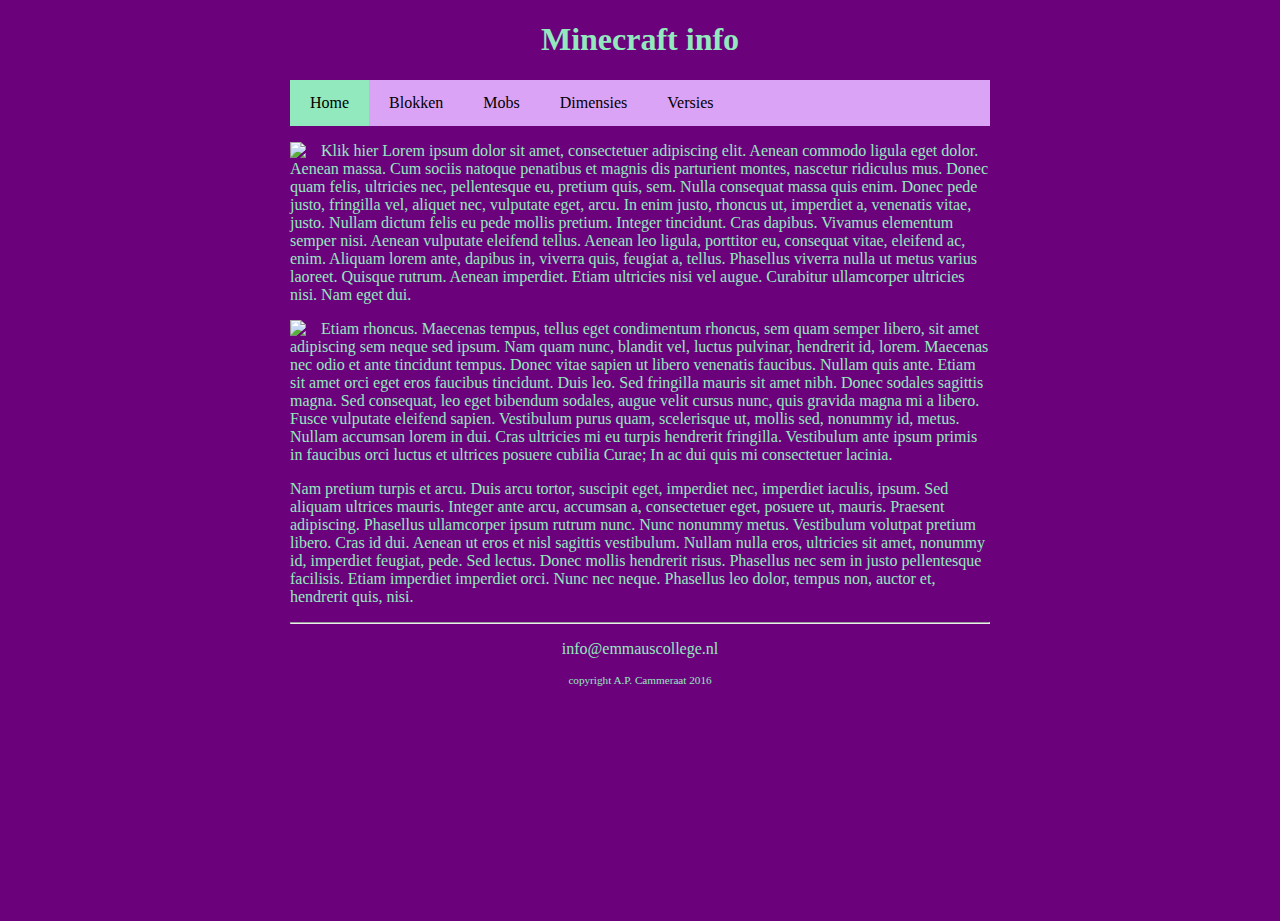
==== index.html @ 28b210ee "spatie" ====
<!DOCTYPE html>

<html>

    <head>
        <link rel="stylesheet" href="style.css">
        <title>Minecraft info</title>
    </head>
    
    <body>
        <main>
            <header>
                <h1 id="hoofdtitel" class="belangrijk">Minecraft info</h1>
            </header>
            
            <nav>
                <ul>
                    <li><a class="active" href="index.html">Home</a></li>
                    <li><a href="blok.html">Blokken</a></li>
                    <li><a href="mob.html">Mobs</a></li>
                    <li><a href="dimensie.html">Dimensies</a></li>
                    <li><a href="versie.html">Versies</a></li> 
                </ul>
            </nav>
            
            <article>
                <p><img class="zweefLinks" src="afbeeldingen/loremipsum.jpg">
                <a href="http://nu.nl">Klik hier</a> Lorem ipsum dolor sit amet, consectetuer adipiscing elit. Aenean commodo ligula eget dolor. Aenean massa. Cum sociis natoque penatibus et magnis dis parturient montes, nascetur ridiculus mus. Donec quam felis, ultricies nec, pellentesque eu, pretium quis, sem. Nulla consequat massa quis enim. Donec pede justo, fringilla vel, aliquet nec, vulputate eget, arcu. In enim justo, rhoncus ut, imperdiet a, venenatis vitae, justo. Nullam dictum felis eu pede mollis pretium. Integer tincidunt. Cras dapibus. <a href="http://www.encyclo.nl/begrip/dum%20vivimus%20vivamus">Vivamus</a> elementum semper nisi. Aenean vulputate eleifend tellus. Aenean leo ligula, porttitor eu, consequat vitae, eleifend ac, enim. Aliquam lorem ante, dapibus in, viverra quis, feugiat a, tellus. Phasellus viverra nulla ut metus varius laoreet. Quisque rutrum. Aenean imperdiet. Etiam ultricies nisi vel augue. Curabitur ullamcorper ultricies nisi. Nam eget dui.</p>
                <p><img class="zweefLinks" src="afbeeldingen/loremipsum.jpg">Etiam rhoncus. Maecenas tempus, tellus eget condimentum rhoncus, sem quam semper libero, sit amet adipiscing sem neque sed ipsum. Nam quam nunc, blandit vel, luctus pulvinar, hendrerit id, lorem. Maecenas nec odio et ante tincidunt tempus. Donec vitae sapien ut libero venenatis faucibus. Nullam quis ante. Etiam sit amet orci eget eros faucibus tincidunt. Duis leo. Sed fringilla mauris sit amet nibh. Donec sodales sagittis magna. Sed consequat, leo eget bibendum sodales, augue velit cursus nunc, quis gravida magna mi a libero. Fusce vulputate eleifend sapien. Vestibulum purus quam, scelerisque ut, mollis sed, nonummy id, metus. Nullam accumsan lorem in dui. Cras ultricies mi eu turpis hendrerit fringilla. Vestibulum ante ipsum primis in faucibus orci luctus et ultrices posuere cubilia Curae; In ac dui quis mi consectetuer lacinia.</p>
                <p>Nam pretium turpis et arcu. Duis arcu tortor, suscipit eget, imperdiet nec, imperdiet iaculis, ipsum. Sed aliquam ultrices mauris. Integer ante arcu, accumsan a, consectetuer eget, posuere ut, mauris. Praesent adipiscing. Phasellus ullamcorper ipsum rutrum nunc. Nunc nonummy metus. Vestibulum volutpat pretium libero. Cras id dui. Aenean ut eros et nisl sagittis vestibulum. Nullam nulla eros, ultricies sit amet, nonummy id, imperdiet feugiat, pede. Sed lectus. Donec mollis hendrerit risus. Phasellus nec sem in justo pellentesque facilisis. Etiam imperdiet imperdiet orci. Nunc nec neque. Phasellus leo dolor, tempus non, auctor et, hendrerit quis, nisi.</p>
            </article>
        
            <footer>
                <hr/>
                <p>info@emmauscollege.nl</p>
                <p class="smalltext">copyright A.P. Cammeraat 2016</p>
            </footer>
        
        </main>
    
    </body>

</html>
---- style.css ----
/* Basislayout */

html, body {
    height: 100%;
    padding: 0;
    background-color: rgb(108, 1, 124);  
    
    color: #93e9be;
    font: Verdana, Arial, Sans-Serif;
}


main {
    margin: 0 auto;
    width: 700px;
    position: relative;
}


article {
    text-align: 70%;
}


header {
    color: rgb(147, 233, 190);
    text-align: center;
}


footer {
    text-align: center;
    padding-bottom: 10px;
}


/* specifieke stijlen */

img.zweefLinks {
    float: left;
    margin-right: 15px;
}

.smalltext {
    font-size: 0.7em;
}

a {
    color: rgb(147, 233, 190);
    text-decoration: none;
}

a:hover {
    text-decoration: underline;
}


/* navigatiebalk */
nav ul {
    list-style-type: none;
    margin: auto;
    padding: 0;
    background-color: rgb(219, 163, 245);
    overflow: hidden;
}

nav ul li {
float: left;
}

nav li a {
    display: block;
    color: rgb(0,0,0);
    text-align: center;
    padding: 14px 20px;
    text-decoration: none;
}

nav li a:hover {
  color: white;
    background-color: rgb(115, 185, 150);
}

nav li a.active {
    background-color: rgb(147, 233, 190);
}
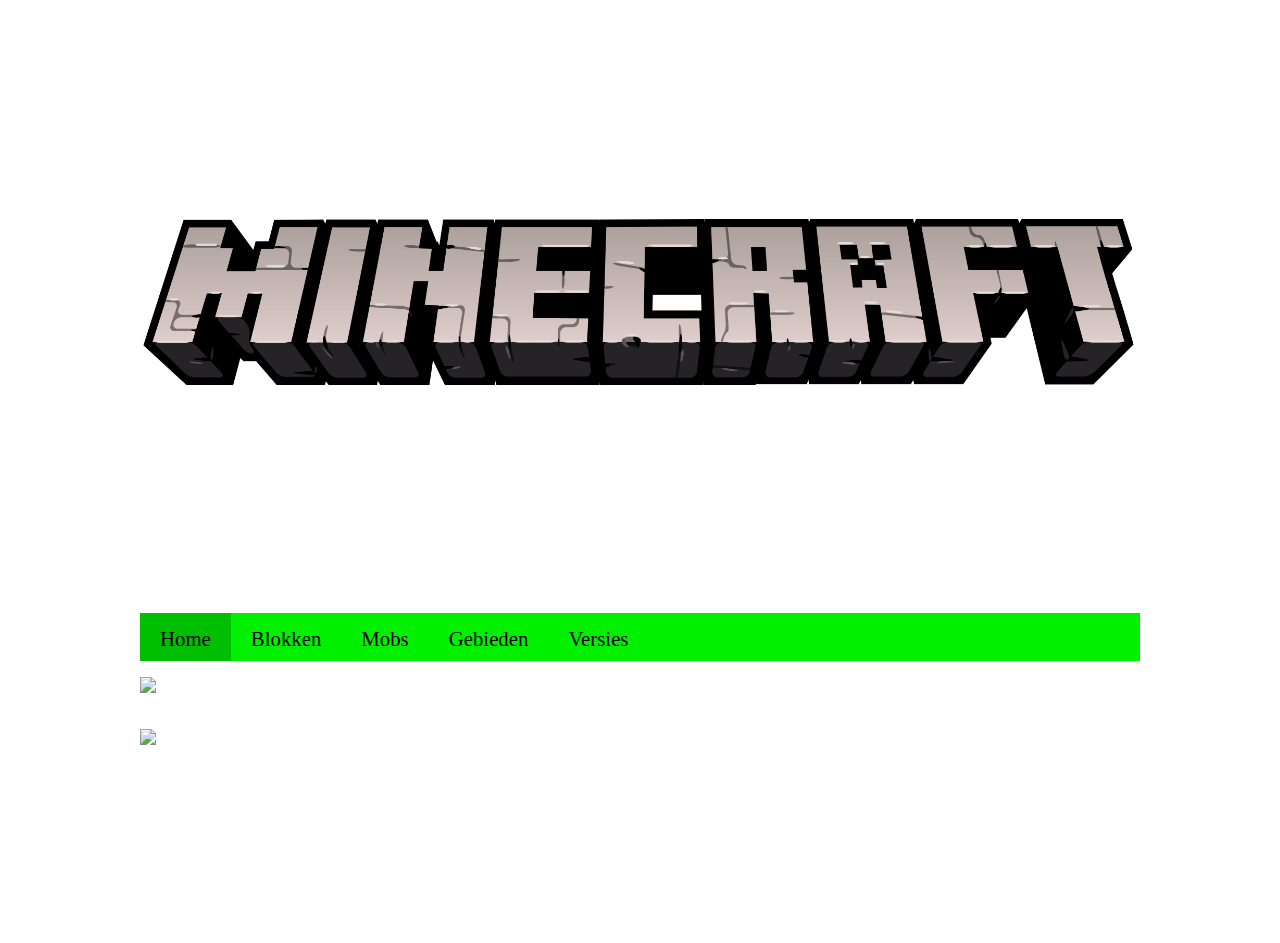
==== commit 6d863816: "heel veel" ====
--- a/index.html
+++ b/index.html
@@ -1,16 +1,17 @@
-<!DOCTYPE html>
+ <!DOCTYPE html>
 
 <html>
 
     <head>
         <link rel="stylesheet" href="style.css">
-        <title>Minecraft info</title>
+        <title>Minecraft-info-homepage</title>
     </head>
     
     <body>
         <main>
             <header>
-                <h1 id="hoofdtitel" class="belangrijk">Minecraft info</h1>
+                <h1 id="hoofdtitel" class="belangrijk"> <img class="logo"src='afbeeldingen/Minecraftlogo.png'>
+                </h1>
             </header>
             
             <nav>
@@ -18,24 +19,19 @@
                     <li><a class="active" href="index.html">Home</a></li>
                     <li><a href="blok.html">Blokken</a></li>
                     <li><a href="mob.html">Mobs</a></li>
-                    <li><a href="dimensie.html">Dimensies</a></li>
+                    <li><a href="gebied.html">Gebieden</a></li>
                     <li><a href="versie.html">Versies</a></li> 
                 </ul>
             </nav>
             
             <article>
                 <p><img class="zweefLinks" src="afbeeldingen/loremipsum.jpg">
-                <a href="http://nu.nl">Klik hier</a> Lorem ipsum dolor sit amet, consectetuer adipiscing elit. Aenean commodo ligula eget dolor. Aenean massa. Cum sociis natoque penatibus et magnis dis parturient montes, nascetur ridiculus mus. Donec quam felis, ultricies nec, pellentesque eu, pretium quis, sem. Nulla consequat massa quis enim. Donec pede justo, fringilla vel, aliquet nec, vulputate eget, arcu. In enim justo, rhoncus ut, imperdiet a, venenatis vitae, justo. Nullam dictum felis eu pede mollis pretium. Integer tincidunt. Cras dapibus. <a href="http://www.encyclo.nl/begrip/dum%20vivimus%20vivamus">Vivamus</a> elementum semper nisi. Aenean vulputate eleifend tellus. Aenean leo ligula, porttitor eu, consequat vitae, eleifend ac, enim. Aliquam lorem ante, dapibus in, viverra quis, feugiat a, tellus. Phasellus viverra nulla ut metus varius laoreet. Quisque rutrum. Aenean imperdiet. Etiam ultricies nisi vel augue. Curabitur ullamcorper ultricies nisi. Nam eget dui.</p>
+ Dit is een informatieve website over de meeste gekochte game ooit: Minecraft. <br> Minecraft </p>
+                
                 <p><img class="zweefLinks" src="afbeeldingen/loremipsum.jpg">Etiam rhoncus. Maecenas tempus, tellus eget condimentum rhoncus, sem quam semper libero, sit amet adipiscing sem neque sed ipsum. Nam quam nunc, blandit vel, luctus pulvinar, hendrerit id, lorem. Maecenas nec odio et ante tincidunt tempus. Donec vitae sapien ut libero venenatis faucibus. Nullam quis ante. Etiam sit amet orci eget eros faucibus tincidunt. Duis leo. Sed fringilla mauris sit amet nibh. Donec sodales sagittis magna. Sed consequat, leo eget bibendum sodales, augue velit cursus nunc, quis gravida magna mi a libero. Fusce vulputate eleifend sapien. Vestibulum purus quam, scelerisque ut, mollis sed, nonummy id, metus. Nullam accumsan lorem in dui. Cras ultricies mi eu turpis hendrerit fringilla. Vestibulum ante ipsum primis in faucibus orci luctus et ultrices posuere cubilia Curae; In ac dui quis mi consectetuer lacinia.</p>
                 <p>Nam pretium turpis et arcu. Duis arcu tortor, suscipit eget, imperdiet nec, imperdiet iaculis, ipsum. Sed aliquam ultrices mauris. Integer ante arcu, accumsan a, consectetuer eget, posuere ut, mauris. Praesent adipiscing. Phasellus ullamcorper ipsum rutrum nunc. Nunc nonummy metus. Vestibulum volutpat pretium libero. Cras id dui. Aenean ut eros et nisl sagittis vestibulum. Nullam nulla eros, ultricies sit amet, nonummy id, imperdiet feugiat, pede. Sed lectus. Donec mollis hendrerit risus. Phasellus nec sem in justo pellentesque facilisis. Etiam imperdiet imperdiet orci. Nunc nec neque. Phasellus leo dolor, tempus non, auctor et, hendrerit quis, nisi.</p>
             </article>
-        
-            <footer>
-                <hr/>
-                <p>info@emmauscollege.nl</p>
-                <p class="smalltext">copyright A.P. Cammeraat 2016</p>
-            </footer>
-        
+
         </main>
     
     </body>
--- a/style.css
+++ b/style.css
@@ -1,18 +1,19 @@
+
 /* Basislayout */
 
 html, body {
     height: 100%;
     padding: 0;
-    background-color: rgb(108, 1, 124);  
+    background-image: url('afbeeldingen/Dirt.png');  
     
-    color: #93e9be;
+    color: #FFFFFF;
     font: Verdana, Arial, Sans-Serif;
 }
 
 
 main {
     margin: 0 auto;
-    width: 700px;
+    width: 1000px;
     position: relative;
 }
 
@@ -23,8 +24,9 @@
 
 
 header {
-    color: rgb(147, 233, 190);
+    color: #FFFFFF;
     text-align: center;
+    
 }
 
 
@@ -36,6 +38,9 @@
 
 /* specifieke stijlen */
 
+.logo {
+  width: 100%;
+}
 img.zweefLinks {
     float: left;
     margin-right: 15px;
@@ -46,22 +51,18 @@
 }
 
 a {
-    color: rgb(147, 233, 190);
+    color: rgb(0, 255, 0);
     text-decoration: none;
 }
-
-a:hover {
-    text-decoration: underline;
-}
-
 
 /* navigatiebalk */
 nav ul {
     list-style-type: none;
     margin: auto;
     padding: 0;
-    background-color: rgb(219, 163, 245);
+    background-color: rgb(0, 240, 0);
     overflow: hidden;
+    box-align: center;
 }
 
 nav ul li {
@@ -69,22 +70,49 @@
 }
 
 nav li a {
+    height: 20px; 
     display: block;
     color: rgb(0,0,0);
     text-align: center;
     padding: 14px 20px;
     text-decoration: none;
+    font-size: 1.3em;
 }
 
 nav li a:hover {
-  color: white;
-    background-color: rgb(115, 185, 150);
+    background-color: rgb(0, 223, 0);
 }
 
 nav li a.active {
-    background-color: rgb(147, 233, 190);
+    background-color: rgb(0, 190, 0);
+}
+/*plaatjes*/
+.plaatje {
+  
+  width: 30%;
+  box-sizing: border-box;
+  overflow: auto;
+  margin-top: 40px;
+  margin-bottom: 60px;
+  margin-right: 30px;
+  margin-left: 20px;
+}
+
+.plaattekst {
+  float: right;
+  box-sizing: border-box;
+  margin-top: -325px;
+  margin-right: 320px;
+  font-size: 2.5em;
+  text-align: end;
+}
+
+.plaatinhoud {
+  float: right;
+  box-sizing: border-box;
+  margin-top: -325px;
+  margin-right: 70px;
+  font-size: 2.5em;
 }
 
 
-
-
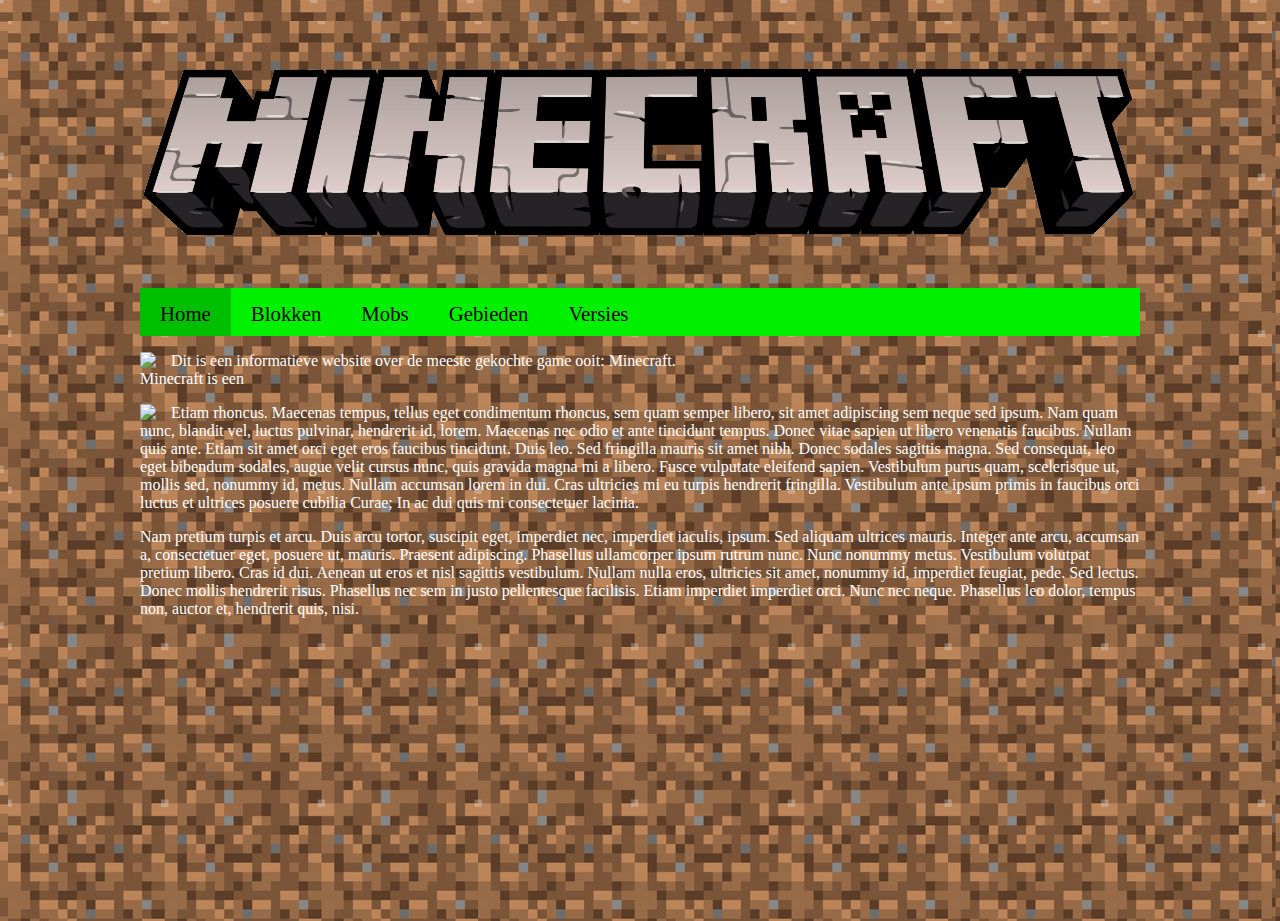
==== commit 656fd349: "Plaatjes" ====
--- a/index.html
+++ b/index.html
@@ -10,7 +10,7 @@
     <body>
         <main>
             <header>
-                <h1 id="hoofdtitel" class="belangrijk"> <img class="logo"src='afbeeldingen/Minecraftlogo.png'>
+                <h1 id="hoofdtitel" class="belangrijk"> <img class="logo"src='afbeeldingen/1logo.png'>
                 </h1>
             </header>
             
@@ -26,7 +26,7 @@
             
             <article>
                 <p><img class="zweefLinks" src="afbeeldingen/loremipsum.jpg">
- Dit is een informatieve website over de meeste gekochte game ooit: Minecraft. <br> Minecraft </p>
+ Dit is een informatieve website over de meeste gekochte game ooit: Minecraft. <br> Minecraft is een  </p>
                 
                 <p><img class="zweefLinks" src="afbeeldingen/loremipsum.jpg">Etiam rhoncus. Maecenas tempus, tellus eget condimentum rhoncus, sem quam semper libero, sit amet adipiscing sem neque sed ipsum. Nam quam nunc, blandit vel, luctus pulvinar, hendrerit id, lorem. Maecenas nec odio et ante tincidunt tempus. Donec vitae sapien ut libero venenatis faucibus. Nullam quis ante. Etiam sit amet orci eget eros faucibus tincidunt. Duis leo. Sed fringilla mauris sit amet nibh. Donec sodales sagittis magna. Sed consequat, leo eget bibendum sodales, augue velit cursus nunc, quis gravida magna mi a libero. Fusce vulputate eleifend sapien. Vestibulum purus quam, scelerisque ut, mollis sed, nonummy id, metus. Nullam accumsan lorem in dui. Cras ultricies mi eu turpis hendrerit fringilla. Vestibulum ante ipsum primis in faucibus orci luctus et ultrices posuere cubilia Curae; In ac dui quis mi consectetuer lacinia.</p>
                 <p>Nam pretium turpis et arcu. Duis arcu tortor, suscipit eget, imperdiet nec, imperdiet iaculis, ipsum. Sed aliquam ultrices mauris. Integer ante arcu, accumsan a, consectetuer eget, posuere ut, mauris. Praesent adipiscing. Phasellus ullamcorper ipsum rutrum nunc. Nunc nonummy metus. Vestibulum volutpat pretium libero. Cras id dui. Aenean ut eros et nisl sagittis vestibulum. Nullam nulla eros, ultricies sit amet, nonummy id, imperdiet feugiat, pede. Sed lectus. Donec mollis hendrerit risus. Phasellus nec sem in justo pellentesque facilisis. Etiam imperdiet imperdiet orci. Nunc nec neque. Phasellus leo dolor, tempus non, auctor et, hendrerit quis, nisi.</p>
--- a/style.css
+++ b/style.css
@@ -4,7 +4,7 @@
 html, body {
     height: 100%;
     padding: 0;
-    background-image: url('afbeeldingen/Dirt.png');  
+    background-image: url('afbeeldingen/Backdirt.png');  
     
     color: #FFFFFF;
     font: Verdana, Arial, Sans-Serif;
@@ -40,6 +40,9 @@
 
 .logo {
   width: 100%;
+  margin-top: -150px;
+  margin-bottom: -175px;
+  
 }
 img.zweefLinks {
     float: left;
@@ -51,7 +54,7 @@
 }
 
 a {
-    color: rgb(0, 255, 0);
+    color: rgb(255, 255, 255);
     text-decoration: none;
 }
 
@@ -113,6 +116,26 @@
   margin-top: -325px;
   margin-right: 70px;
   font-size: 2.5em;
+  text-align: end;
+}
+
+.plaattekst-groot {
+  float: right;
+  box-sizing: border-box;
+  margin-top: -450px;
+  margin-right: 320px;
+  font-size: 2.5em;
+  text-align: end;
+}
+
+.plaatinhoud-groot {
+  float: right;
+  box-sizing: border-box;
+  margin-top: -450px;
+  margin-right: 70px;
+  font-size: 2.5em;
+  text-align: end;
 }
 
 
+
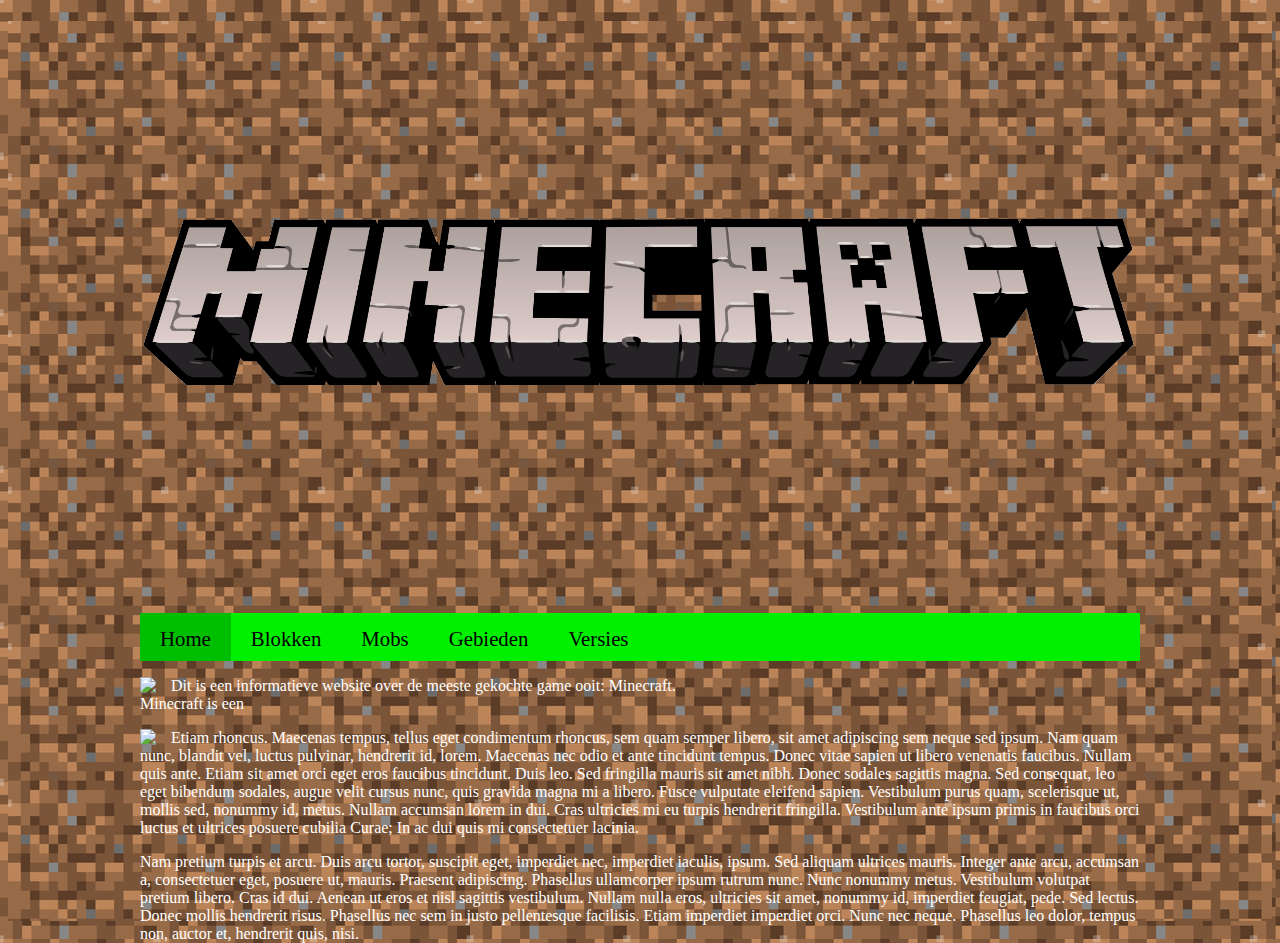
==== commit 968d6c06: "nieuws" ====
--- a/index.html
+++ b/index.html
@@ -14,15 +14,15 @@
                 </h1>
             </header>
             
-            <nav>
-                <ul>
-                    <li><a class="active" href="index.html">Home</a></li>
-                    <li><a href="blok.html">Blokken</a></li>
-                    <li><a href="mob.html">Mobs</a></li>
-                    <li><a href="gebied.html">Gebieden</a></li>
-                    <li><a href="versie.html">Versies</a></li> 
-                </ul>
-            </nav>
+           	 <nav>
+			        <ul>
+				       <li><a class="active" href="index.html">Home</a></li>
+			      	 <li><a href="blok.html">Blokken</a></li>
+				       <li><a href="mob.html">Mobs</a></li>
+				       <li><a href="gebied.html">Gebieden</a></li>
+				       <li><a href="versie.html">Versies</a></li>
+			        </ul>
+	           </nav>
             
             <article>
                 <p><img class="zweefLinks" src="afbeeldingen/loremipsum.jpg">
--- a/style.css
+++ b/style.css
@@ -4,8 +4,7 @@
 html, body {
     height: 100%;
     padding: 0;
-    background-image: url('afbeeldingen/Backdirt.png');  
-    
+    background-image: url('afbeeldingen/Backdirt.png');
     color: #FFFFFF;
     font: Verdana, Arial, Sans-Serif;
 }
@@ -40,8 +39,7 @@
 
 .logo {
   width: 100%;
-  margin-top: -150px;
-  margin-bottom: -175px;
+
   
 }
 img.zweefLinks {
@@ -91,7 +89,6 @@
 }
 /*plaatjes*/
 .plaatje {
-  
   width: 30%;
   box-sizing: border-box;
   overflow: auto;
@@ -102,38 +99,16 @@
 }
 
 .plaattekst {
-  float: right;
+  float: left;
   box-sizing: border-box;
-  margin-top: -325px;
-  margin-right: 320px;
   font-size: 2.5em;
-  text-align: end;
-}
 
-.plaatinhoud {
-  float: right;
-  box-sizing: border-box;
-  margin-top: -325px;
-  margin-right: 70px;
-  font-size: 2.5em;
-  text-align: end;
 }
 
 .plaattekst-groot {
-  float: right;
+  float: left;
   box-sizing: border-box;
-  margin-top: -450px;
-  margin-right: 320px;
-  font-size: 2.5em;
-  text-align: end;
-}
-
-.plaatinhoud-groot {
-  float: right;
-  box-sizing: border-box;
-  margin-top: -450px;
-  margin-right: 70px;
-  font-size: 2.5em;
+  font-size: 5em;
   text-align: end;
 }
 
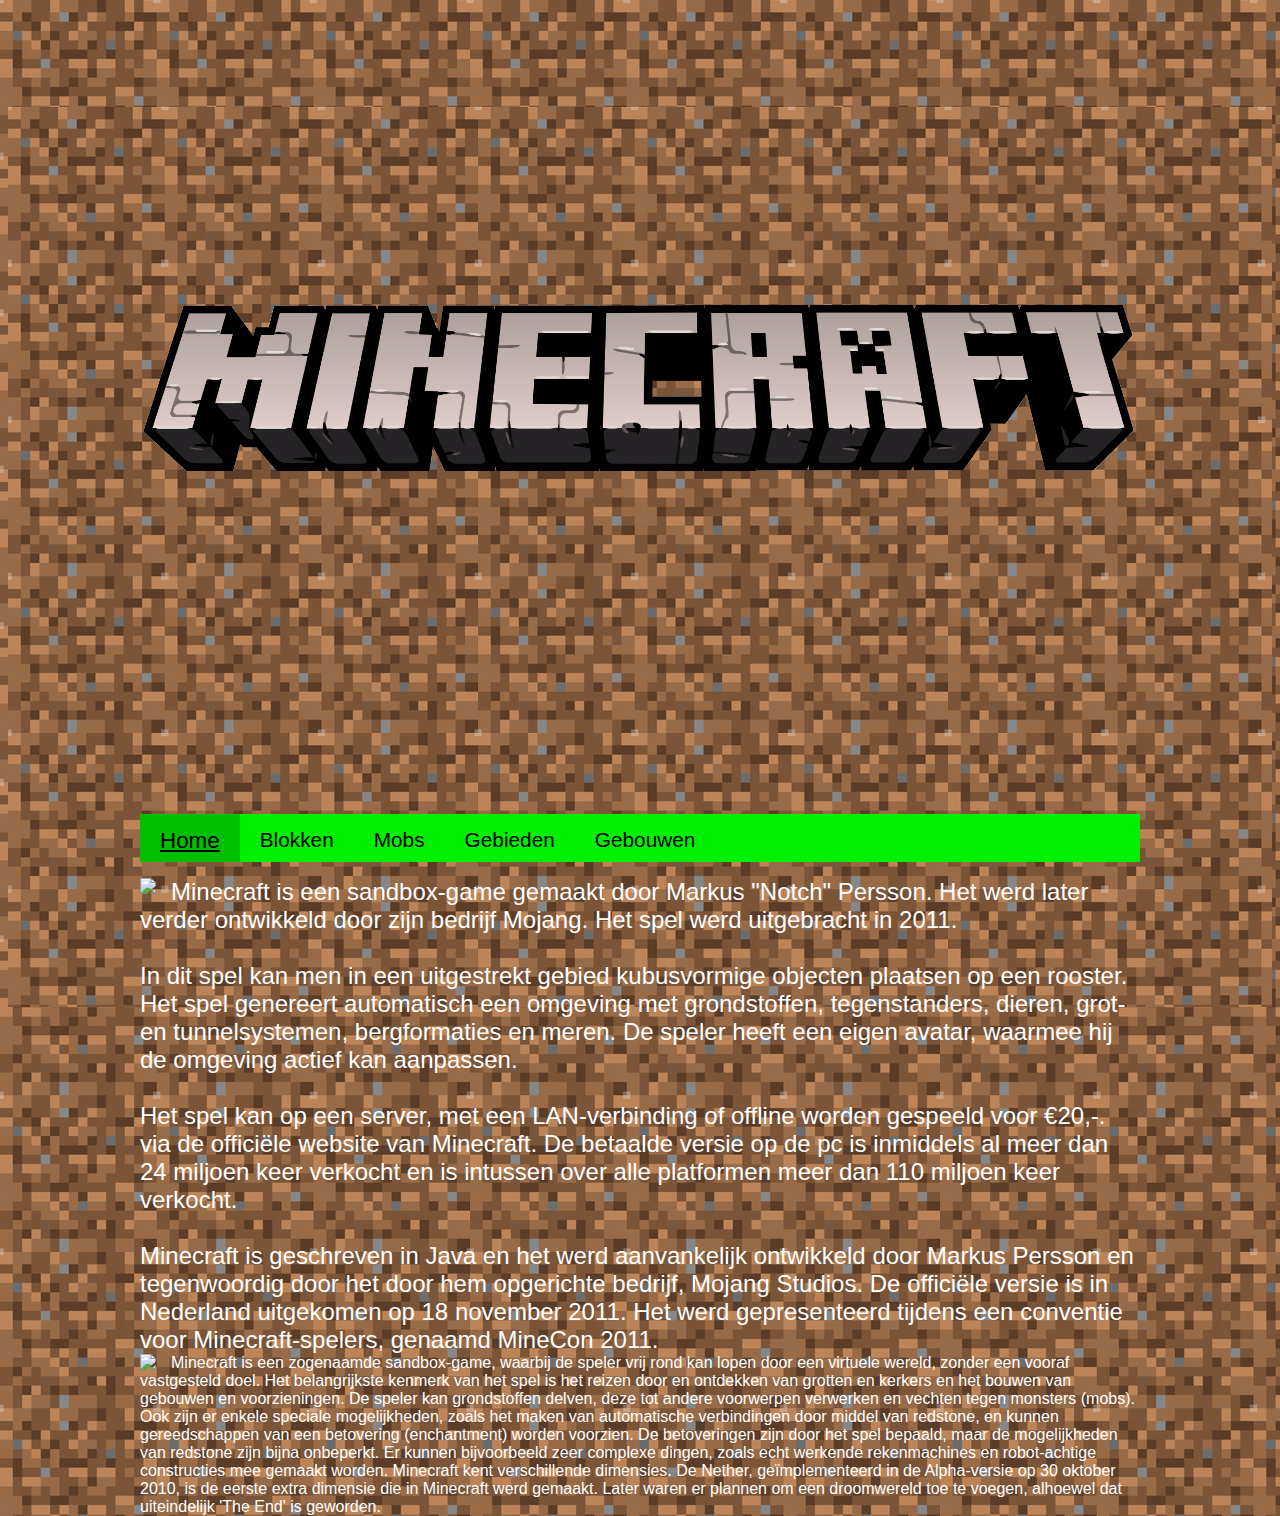
==== commit f5597f92: "vrij veel" ====
--- a/index.html
+++ b/index.html
@@ -3,7 +3,7 @@
 <html>
 
     <head>
-        <link rel="stylesheet" href="style.css">
+      <link rel="stylesheet" href="style.css">
         <title>Minecraft-info-homepage</title>
     </head>
     
@@ -20,16 +20,25 @@
 			      	 <li><a href="blok.html">Blokken</a></li>
 				       <li><a href="mob.html">Mobs</a></li>
 				       <li><a href="gebied.html">Gebieden</a></li>
-				       <li><a href="versie.html">Versies</a></li>
+				       <li><a href="gebouw.html">Gebouwen</a></li>
 			        </ul>
 	           </nav>
             
             <article>
-                <p><img class="zweefLinks" src="afbeeldingen/loremipsum.jpg">
- Dit is een informatieve website over de meeste gekochte game ooit: Minecraft. <br> Minecraft is een  </p>
+                <a class="plaattekst"><img class="zweefLinks" src="afbeeldingen/loremipsum.jpg">
+Minecraft is een sandbox-game gemaakt door Markus "Notch" Persson. Het werd later verder ontwikkeld door zijn bedrijf Mojang. Het spel werd uitgebracht in 2011.
+<br><br>
+In dit spel kan men in een uitgestrekt gebied kubusvormige objecten plaatsen op een rooster. Het spel genereert automatisch een omgeving met grondstoffen, tegenstanders, dieren, grot- en tunnelsystemen, bergformaties en meren. De speler heeft een eigen avatar, waarmee hij de omgeving actief kan aanpassen.
+<br><br>
+Het spel kan op een server, met een LAN-verbinding of offline worden gespeeld voor €20,-. via de officiële website van Minecraft. De betaalde versie op de pc is inmiddels al meer dan 24 miljoen keer verkocht en is intussen over alle platformen meer dan 110 miljoen keer verkocht.
+<br><br>
+Minecraft is geschreven in Java en het werd aanvankelijk ontwikkeld door Markus Persson en tegenwoordig door het door hem opgerichte bedrijf, Mojang Studios. De officiële versie is in Nederland uitgekomen op 18 november 2011. Het werd gepresenteerd tijdens een conventie voor Minecraft-spelers, genaamd MineCon 2011.</a>
                 
-                <p><img class="zweefLinks" src="afbeeldingen/loremipsum.jpg">Etiam rhoncus. Maecenas tempus, tellus eget condimentum rhoncus, sem quam semper libero, sit amet adipiscing sem neque sed ipsum. Nam quam nunc, blandit vel, luctus pulvinar, hendrerit id, lorem. Maecenas nec odio et ante tincidunt tempus. Donec vitae sapien ut libero venenatis faucibus. Nullam quis ante. Etiam sit amet orci eget eros faucibus tincidunt. Duis leo. Sed fringilla mauris sit amet nibh. Donec sodales sagittis magna. Sed consequat, leo eget bibendum sodales, augue velit cursus nunc, quis gravida magna mi a libero. Fusce vulputate eleifend sapien. Vestibulum purus quam, scelerisque ut, mollis sed, nonummy id, metus. Nullam accumsan lorem in dui. Cras ultricies mi eu turpis hendrerit fringilla. Vestibulum ante ipsum primis in faucibus orci luctus et ultrices posuere cubilia Curae; In ac dui quis mi consectetuer lacinia.</p>
-                <p>Nam pretium turpis et arcu. Duis arcu tortor, suscipit eget, imperdiet nec, imperdiet iaculis, ipsum. Sed aliquam ultrices mauris. Integer ante arcu, accumsan a, consectetuer eget, posuere ut, mauris. Praesent adipiscing. Phasellus ullamcorper ipsum rutrum nunc. Nunc nonummy metus. Vestibulum volutpat pretium libero. Cras id dui. Aenean ut eros et nisl sagittis vestibulum. Nullam nulla eros, ultricies sit amet, nonummy id, imperdiet feugiat, pede. Sed lectus. Donec mollis hendrerit risus. Phasellus nec sem in justo pellentesque facilisis. Etiam imperdiet imperdiet orci. Nunc nec neque. Phasellus leo dolor, tempus non, auctor et, hendrerit quis, nisi.</p>
+                <p><img class="zweefLinks" src="afbeeldingen/loremipsum.jpg">Minecraft is een zogenaamde sandbox-game, waarbij de speler vrij rond kan lopen door een virtuele wereld, zonder een vooraf vastgesteld doel. Het belangrijkste kenmerk van het spel is het reizen door en ontdekken van grotten en kerkers en het bouwen van gebouwen en voorzieningen. De speler kan grondstoffen delven, deze tot andere voorwerpen verwerken en vechten tegen monsters (mobs).
+
+Ook zijn er enkele speciale mogelijkheden, zoals het maken van automatische verbindingen door middel van redstone, en kunnen gereedschappen van een betovering (enchantment) worden voorzien. De betoveringen zijn door het spel bepaald, maar de mogelijkheden van redstone zijn bijna onbeperkt. Er kunnen bijvoorbeeld zeer complexe dingen, zoals echt werkende rekenmachines en robot-achtige constructies mee gemaakt worden.
+
+Minecraft kent verschillende dimensies. De Nether, geïmplementeerd in de Alpha-versie op 30 oktober 2010, is de eerste extra dimensie die in Minecraft werd gemaakt. Later waren er plannen om een droomwereld toe te voegen, alhoewel dat uiteindelijk 'The End' is geworden.
             </article>
 
         </main>
--- a/style.css
+++ b/style.css
@@ -6,7 +6,8 @@
     padding: 0;
     background-image: url('afbeeldingen/Backdirt.png');
     color: #FFFFFF;
-    font: Verdana, Arial, Sans-Serif;
+    font-family: 'Minecraft', sans-serif;
+    import: url('http://fonts.cdnfonts.com/css/minecraft-4');
 }
 
 
@@ -56,6 +57,14 @@
     text-decoration: none;
 }
 
+.ow {
+  border-bottom: 1px black dashed;
+}
+
+.belangrijk {
+  font-size: 10em;
+}
+
 /* navigatiebalk */
 nav ul {
     list-style-type: none;
@@ -68,6 +77,7 @@
 
 nav ul li {
 float: left;
+  text-align: center;
 }
 
 nav li a {
@@ -78,30 +88,35 @@
     padding: 14px 20px;
     text-decoration: none;
     font-size: 1.3em;
+    transition: 0.3s;
 }
 
 nav li a:hover {
-    background-color: rgb(0, 223, 0);
+    background-color: rgb(0, 210, 0);
+    font-size: 1.4em;
+    text-decoration: underline;
 }
 
 nav li a.active {
     background-color: rgb(0, 190, 0);
+    font-size: 1.4em;
+    text-decoration: underline;
+   
 }
 /*plaatjes*/
 .plaatje {
-  width: 30%;
+  height: 350px;
   box-sizing: border-box;
   overflow: auto;
-  margin-top: 40px;
-  margin-bottom: 60px;
-  margin-right: 30px;
-  margin-left: 20px;
+  margin: 10px;
+  border-color: rgba(255, 255, 255, 10%);
+  
 }
 
 .plaattekst {
   float: left;
   box-sizing: border-box;
-  font-size: 2.5em;
+  font-size: 1.5em;
 
 }
 
@@ -109,8 +124,15 @@
   float: left;
   box-sizing: border-box;
   font-size: 5em;
-  text-align: end;
+  margin-right: 100px;
+}
+
+.plaattekst-lijst {
+  float: right;
+  box-sizing: border-box;
+  font-size: 2em;
 }
 
 
 
+
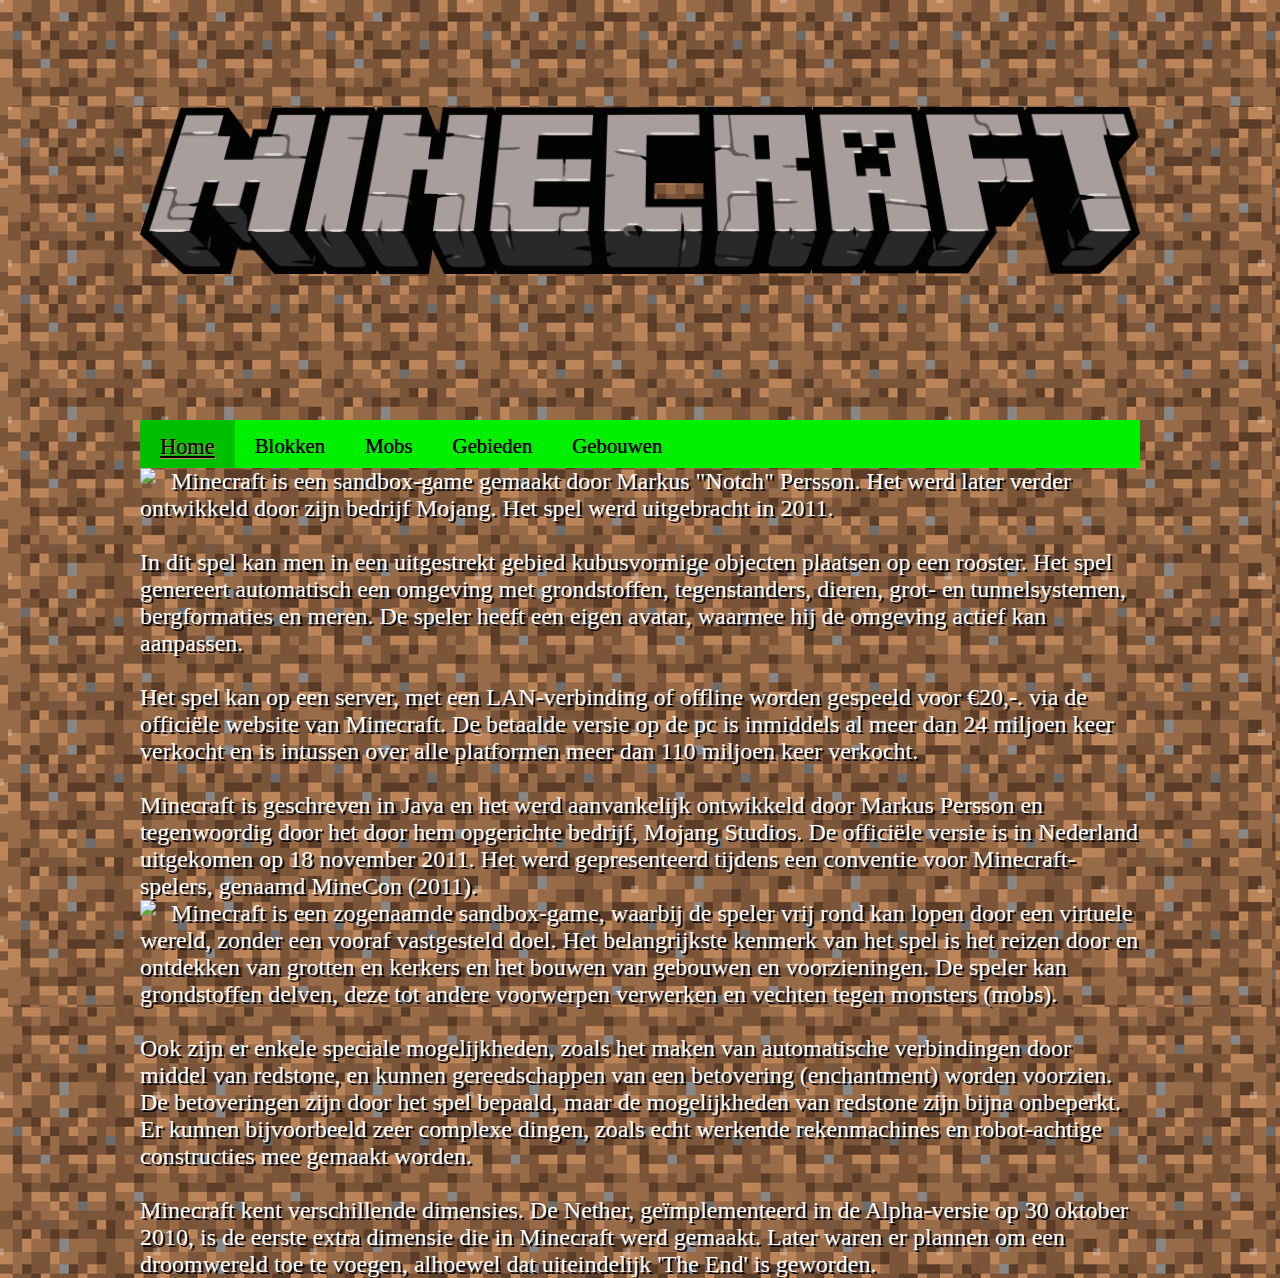
==== commit 7b88bf30: "van alles" ====
--- a/index.html
+++ b/index.html
@@ -25,20 +25,20 @@
 	           </nav>
             
             <article>
-                <a class="plaattekst"><img class="zweefLinks" src="afbeeldingen/loremipsum.jpg">
-Minecraft is een sandbox-game gemaakt door Markus "Notch" Persson. Het werd later verder ontwikkeld door zijn bedrijf Mojang. Het spel werd uitgebracht in 2011.
-<br><br>
-In dit spel kan men in een uitgestrekt gebied kubusvormige objecten plaatsen op een rooster. Het spel genereert automatisch een omgeving met grondstoffen, tegenstanders, dieren, grot- en tunnelsystemen, bergformaties en meren. De speler heeft een eigen avatar, waarmee hij de omgeving actief kan aanpassen.
-<br><br>
-Het spel kan op een server, met een LAN-verbinding of offline worden gespeeld voor €20,-. via de officiële website van Minecraft. De betaalde versie op de pc is inmiddels al meer dan 24 miljoen keer verkocht en is intussen over alle platformen meer dan 110 miljoen keer verkocht.
-<br><br>
-Minecraft is geschreven in Java en het werd aanvankelijk ontwikkeld door Markus Persson en tegenwoordig door het door hem opgerichte bedrijf, Mojang Studios. De officiële versie is in Nederland uitgekomen op 18 november 2011. Het werd gepresenteerd tijdens een conventie voor Minecraft-spelers, genaamd MineCon 2011.</a>
-                
-                <p><img class="zweefLinks" src="afbeeldingen/loremipsum.jpg">Minecraft is een zogenaamde sandbox-game, waarbij de speler vrij rond kan lopen door een virtuele wereld, zonder een vooraf vastgesteld doel. Het belangrijkste kenmerk van het spel is het reizen door en ontdekken van grotten en kerkers en het bouwen van gebouwen en voorzieningen. De speler kan grondstoffen delven, deze tot andere voorwerpen verwerken en vechten tegen monsters (mobs).
-
-Ook zijn er enkele speciale mogelijkheden, zoals het maken van automatische verbindingen door middel van redstone, en kunnen gereedschappen van een betovering (enchantment) worden voorzien. De betoveringen zijn door het spel bepaald, maar de mogelijkheden van redstone zijn bijna onbeperkt. Er kunnen bijvoorbeeld zeer complexe dingen, zoals echt werkende rekenmachines en robot-achtige constructies mee gemaakt worden.
-
-Minecraft kent verschillende dimensies. De Nether, geïmplementeerd in de Alpha-versie op 30 oktober 2010, is de eerste extra dimensie die in Minecraft werd gemaakt. Later waren er plannen om een droomwereld toe te voegen, alhoewel dat uiteindelijk 'The End' is geworden.
+               <a class="plaattekst"><img class="zweefLinks" src="afbeeldingen/loremipsum.jpg">
+               Minecraft is een sandbox-game gemaakt door Markus "Notch" Persson. Het werd later verder ontwikkeld door zijn bedrijf Mojang. Het spel werd uitgebracht in 2011.
+               <br><br>
+               In dit spel kan men in een uitgestrekt gebied kubusvormige objecten plaatsen op een rooster. Het spel genereert automatisch een omgeving met grondstoffen, tegenstanders, dieren, grot- en tunnelsystemen, bergformaties en meren. De speler heeft een eigen avatar, waarmee hij de omgeving actief kan aanpassen.
+               <br><br>
+               Het spel kan op een server, met een LAN-verbinding of offline worden gespeeld voor €20,-. via de officiële website van Minecraft. De betaalde versie op de pc is inmiddels al meer dan 24 miljoen keer verkocht en is intussen over alle platformen meer dan 110 miljoen keer verkocht.
+               <br><br>
+               Minecraft is geschreven in Java en het werd aanvankelijk ontwikkeld door Markus Persson en tegenwoordig door het door hem opgerichte bedrijf, Mojang Studios. De officiële versie is in Nederland uitgekomen op 18 november 2011. Het werd gepresenteerd tijdens een conventie voor Minecraft-spelers, genaamd MineCon (2011).</a>
+                <br><br>
+               <a class="plaattekst"><img class="zweefLinks" src="afbeeldingen/loremipsum.jpg">Minecraft is een zogenaamde sandbox-game, waarbij de speler vrij rond kan lopen door een virtuele wereld, zonder een vooraf vastgesteld doel. Het belangrijkste kenmerk van het spel is het reizen door en ontdekken van grotten en kerkers en het bouwen van gebouwen en voorzieningen. De speler kan grondstoffen delven, deze tot andere voorwerpen verwerken en vechten tegen monsters (mobs).
+              <br><br>
+               Ook zijn er enkele speciale mogelijkheden, zoals het maken van automatische verbindingen door middel van redstone, en kunnen gereedschappen van een betovering (enchantment) worden voorzien. De betoveringen zijn door het spel bepaald, maar de mogelijkheden van redstone zijn bijna onbeperkt. Er kunnen bijvoorbeeld zeer complexe dingen, zoals echt werkende rekenmachines en robot-achtige constructies mee gemaakt worden.
+              <br><br>
+               Minecraft kent verschillende dimensies. De Nether, geïmplementeerd in de Alpha-versie op 30 oktober 2010, is de eerste extra dimensie die in Minecraft werd gemaakt. Later waren er plannen om een droomwereld toe te voegen, alhoewel dat uiteindelijk 'The End' is geworden.</a>
             </article>
 
         </main>
--- a/style.css
+++ b/style.css
@@ -6,8 +6,7 @@
     padding: 0;
     background-image: url('afbeeldingen/Backdirt.png');
     color: #FFFFFF;
-    font-family: 'Minecraft', sans-serif;
-    import: url('http://fonts.cdnfonts.com/css/minecraft-4');
+    text-shadow: 2px 2px black;
 }
 
 
@@ -24,8 +23,9 @@
 
 
 header {
-    color: #FFFFFF;
+    color: rgb(90, 90, 90);
     text-align: center;
+    text-shadow: 8px 8px black;
     
 }
 
@@ -57,10 +57,6 @@
     text-decoration: none;
 }
 
-.ow {
-  border-bottom: 1px black dashed;
-}
-
 .belangrijk {
   font-size: 10em;
 }
@@ -88,19 +84,22 @@
     padding: 14px 20px;
     text-decoration: none;
     font-size: 1.3em;
+    text-shadow: 0px 0px black;
     transition: 0.3s;
 }
 
 nav li a:hover {
-    background-color: rgb(0, 210, 0);
+    background-color: rgb(180, 139, 92);
     font-size: 1.4em;
     text-decoration: underline;
+    text-shadow: 1px 1px rgb(0, 240, 0);
 }
 
 nav li a.active {
     background-color: rgb(0, 190, 0);
     font-size: 1.4em;
     text-decoration: underline;
+    text-shadow: 1px 1px rgb(180, 139, 92);
    
 }
 /*plaatjes*/
@@ -111,6 +110,14 @@
   margin: 10px;
   border-color: rgba(255, 255, 255, 10%);
   
+}
+
+.plaatje-klein {
+  height: 90px;
+}
+
+.plaatje-baby {
+  height: 20px;
 }
 
 .plaattekst {
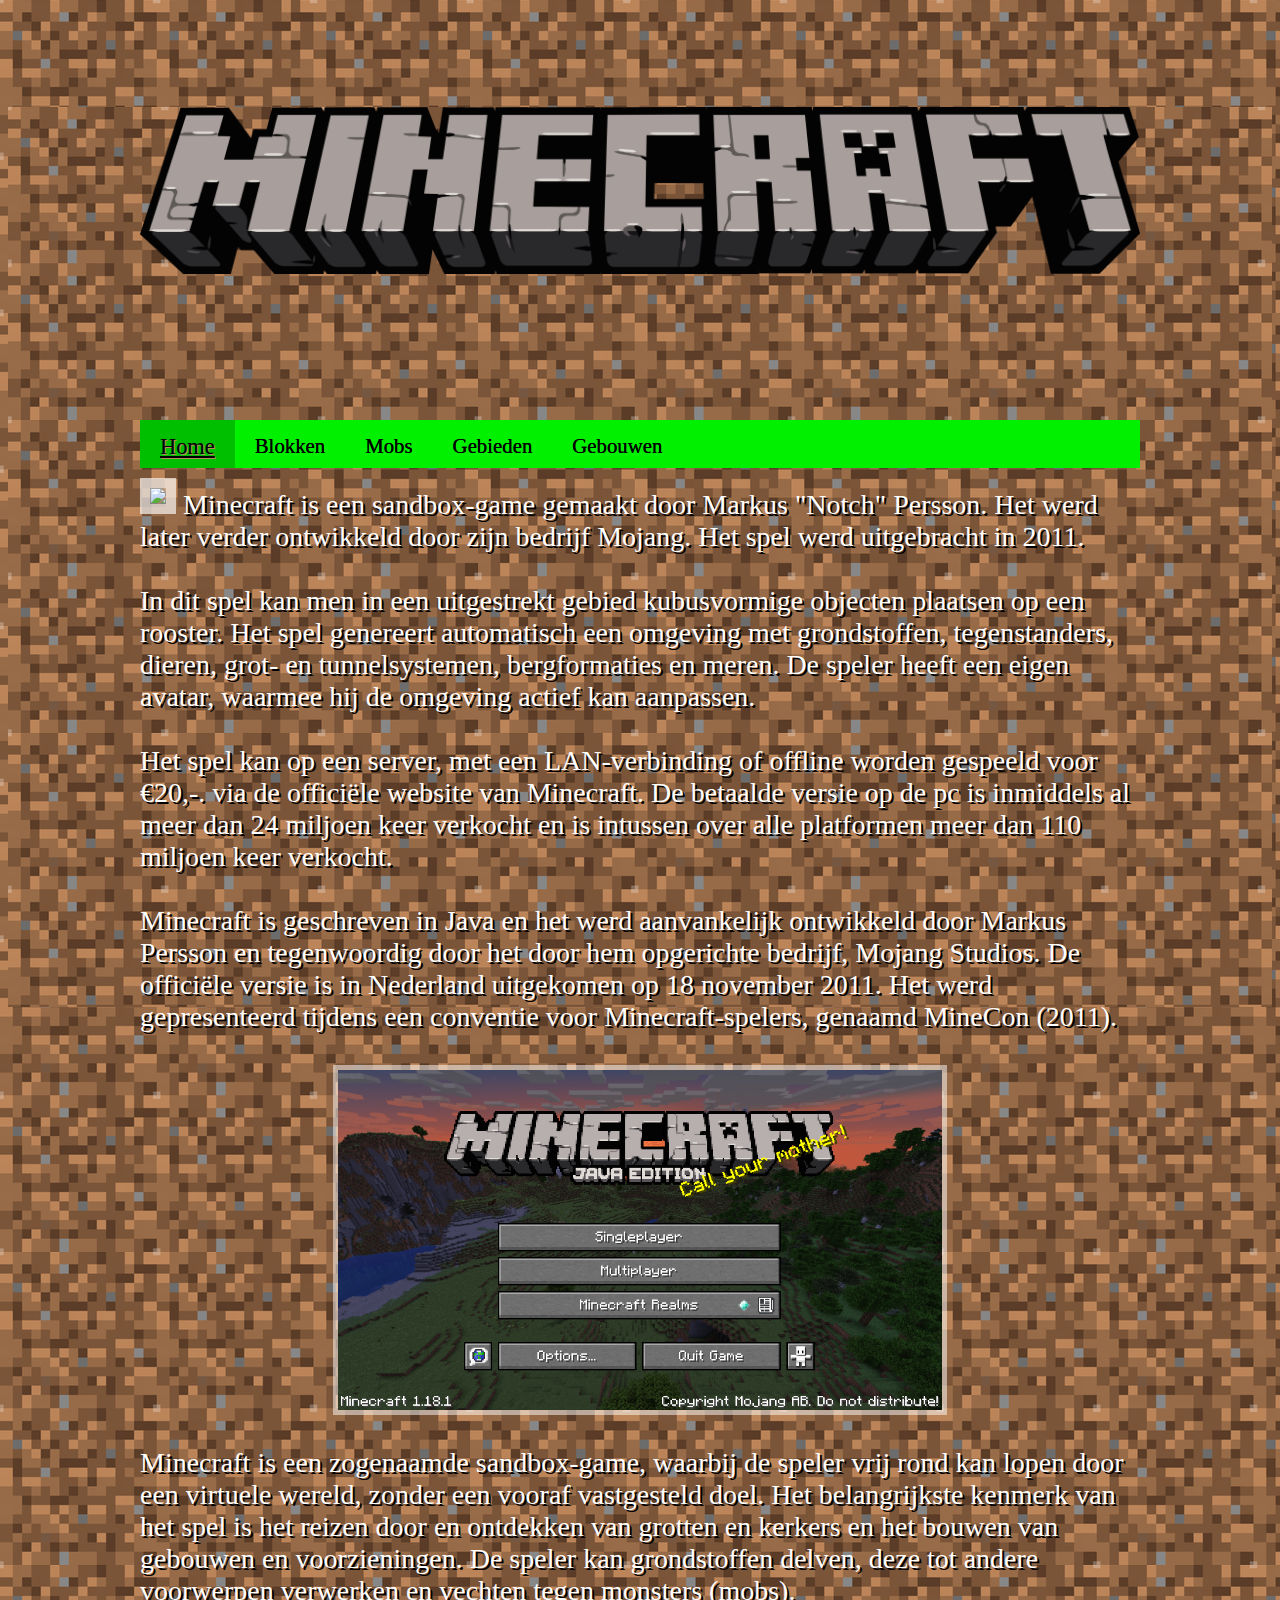
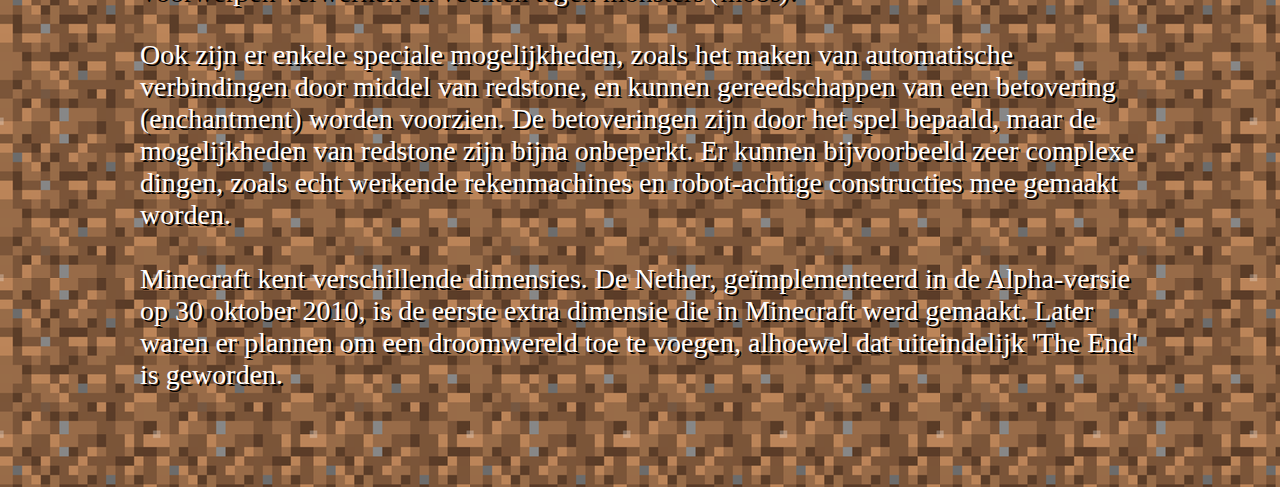
==== commit 7aeb5862: "final" ====
--- a/index.html
+++ b/index.html
@@ -25,20 +25,22 @@
 	           </nav>
             
             <article>
-               <a class="plaattekst"><img class="zweefLinks" src="afbeeldingen/loremipsum.jpg">
+               <a class="plaattekst-kop">
+                 <img class="plaatje-groot" src="afbeeldingen/Minecraft1.jpg">
                Minecraft is een sandbox-game gemaakt door Markus "Notch" Persson. Het werd later verder ontwikkeld door zijn bedrijf Mojang. Het spel werd uitgebracht in 2011.
                <br><br>
                In dit spel kan men in een uitgestrekt gebied kubusvormige objecten plaatsen op een rooster. Het spel genereert automatisch een omgeving met grondstoffen, tegenstanders, dieren, grot- en tunnelsystemen, bergformaties en meren. De speler heeft een eigen avatar, waarmee hij de omgeving actief kan aanpassen.
                <br><br>
                Het spel kan op een server, met een LAN-verbinding of offline worden gespeeld voor €20,-. via de officiële website van Minecraft. De betaalde versie op de pc is inmiddels al meer dan 24 miljoen keer verkocht en is intussen over alle platformen meer dan 110 miljoen keer verkocht.
                <br><br>
-               Minecraft is geschreven in Java en het werd aanvankelijk ontwikkeld door Markus Persson en tegenwoordig door het door hem opgerichte bedrijf, Mojang Studios. De officiële versie is in Nederland uitgekomen op 18 november 2011. Het werd gepresenteerd tijdens een conventie voor Minecraft-spelers, genaamd MineCon (2011).</a>
-                <br><br>
-               <a class="plaattekst"><img class="zweefLinks" src="afbeeldingen/loremipsum.jpg">Minecraft is een zogenaamde sandbox-game, waarbij de speler vrij rond kan lopen door een virtuele wereld, zonder een vooraf vastgesteld doel. Het belangrijkste kenmerk van het spel is het reizen door en ontdekken van grotten en kerkers en het bouwen van gebouwen en voorzieningen. De speler kan grondstoffen delven, deze tot andere voorwerpen verwerken en vechten tegen monsters (mobs).
+               Minecraft is geschreven in Java en het werd aanvankelijk ontwikkeld door Markus Persson en tegenwoordig door het door hem opgerichte bedrijf, Mojang Studios. De officiële versie is in Nederland uitgekomen op 18 november 2011. Het werd gepresenteerd tijdens een conventie voor Minecraft-spelers, genaamd MineCon (2011). <br><br></a>
+                
+               <a class="plaattekst-kop"> <img class="plaatje-home" src="afbeeldingen/MCHome.png"><br>
+               Minecraft is een zogenaamde sandbox-game, waarbij de speler vrij rond kan lopen door een virtuele wereld, zonder een vooraf vastgesteld doel. Het belangrijkste kenmerk van het spel is het reizen door en ontdekken van grotten en kerkers en het bouwen van gebouwen en voorzieningen. De speler kan grondstoffen delven, deze tot andere voorwerpen verwerken en vechten tegen monsters (mobs).
               <br><br>
                Ook zijn er enkele speciale mogelijkheden, zoals het maken van automatische verbindingen door middel van redstone, en kunnen gereedschappen van een betovering (enchantment) worden voorzien. De betoveringen zijn door het spel bepaald, maar de mogelijkheden van redstone zijn bijna onbeperkt. Er kunnen bijvoorbeeld zeer complexe dingen, zoals echt werkende rekenmachines en robot-achtige constructies mee gemaakt worden.
               <br><br>
-               Minecraft kent verschillende dimensies. De Nether, geïmplementeerd in de Alpha-versie op 30 oktober 2010, is de eerste extra dimensie die in Minecraft werd gemaakt. Later waren er plannen om een droomwereld toe te voegen, alhoewel dat uiteindelijk 'The End' is geworden.</a>
+               Minecraft kent verschillende dimensies. De Nether, geïmplementeerd in de Alpha-versie op 30 oktober 2010, is de eerste extra dimensie die in Minecraft werd gemaakt. Later waren er plannen om een droomwereld toe te voegen, alhoewel dat uiteindelijk 'The End' is geworden.<br><br><br><br></a>
             </article>
 
         </main>
--- a/style.css
+++ b/style.css
@@ -7,6 +7,7 @@
     background-image: url('afbeeldingen/Backdirt.png');
     color: #FFFFFF;
     text-shadow: 2px 2px black;
+    cursor: -webkit-grab;
 }
 
 
@@ -40,21 +41,6 @@
 
 .logo {
   width: 100%;
-
-  
-}
-img.zweefLinks {
-    float: left;
-    margin-right: 15px;
-}
-
-.smalltext {
-    font-size: 0.7em;
-}
-
-a {
-    color: rgb(255, 255, 255);
-    text-decoration: none;
 }
 
 .belangrijk {
@@ -108,16 +94,47 @@
   box-sizing: border-box;
   overflow: auto;
   margin: 10px;
-  border-color: rgba(255, 255, 255, 10%);
-  
+  border: 10px solid rgba(255, 255, 255, 0.5);
+}
+
+.plaatje-png {
+  height: 350px;
+  box-sizing: border-box;
+  overflow: auto;
+  margin: 10px;
+}
+
+.plaatje-groot {
+  width: 100%;
+  box-sizing: border-box;
+  overflow: auto;
+  margin-top: 10px;
+  border: 10px solid rgba(255, 255, 255, 0.5);
+  background-color: rgba(255, 255, 255, 0.3);
 }
 
 .plaatje-klein {
   height: 90px;
+  box-sizing: border-box;
+  overflow: auto;
+  margin: 10px;
 }
 
 .plaatje-baby {
   height: 20px;
+  box-sizing: border-box;
+  overflow: auto;
+}
+
+.plaatje-home {
+  display: block;
+  align-content: center;
+  height: 350px;
+  box-sizing: border-box;
+  overflow: auto;
+  margin-left: auto;
+  margin-right: auto;
+  border: 5px solid rgba(255, 255, 255, 0.5);
 }
 
 .plaattekst {
@@ -134,6 +151,12 @@
   margin-right: 100px;
 }
 
+.plaattekst-kop {
+  float: left;
+  box-sizing: border-box;
+  font-size: 1.75em;
+  }
+
 .plaattekst-lijst {
   float: right;
   box-sizing: border-box;
